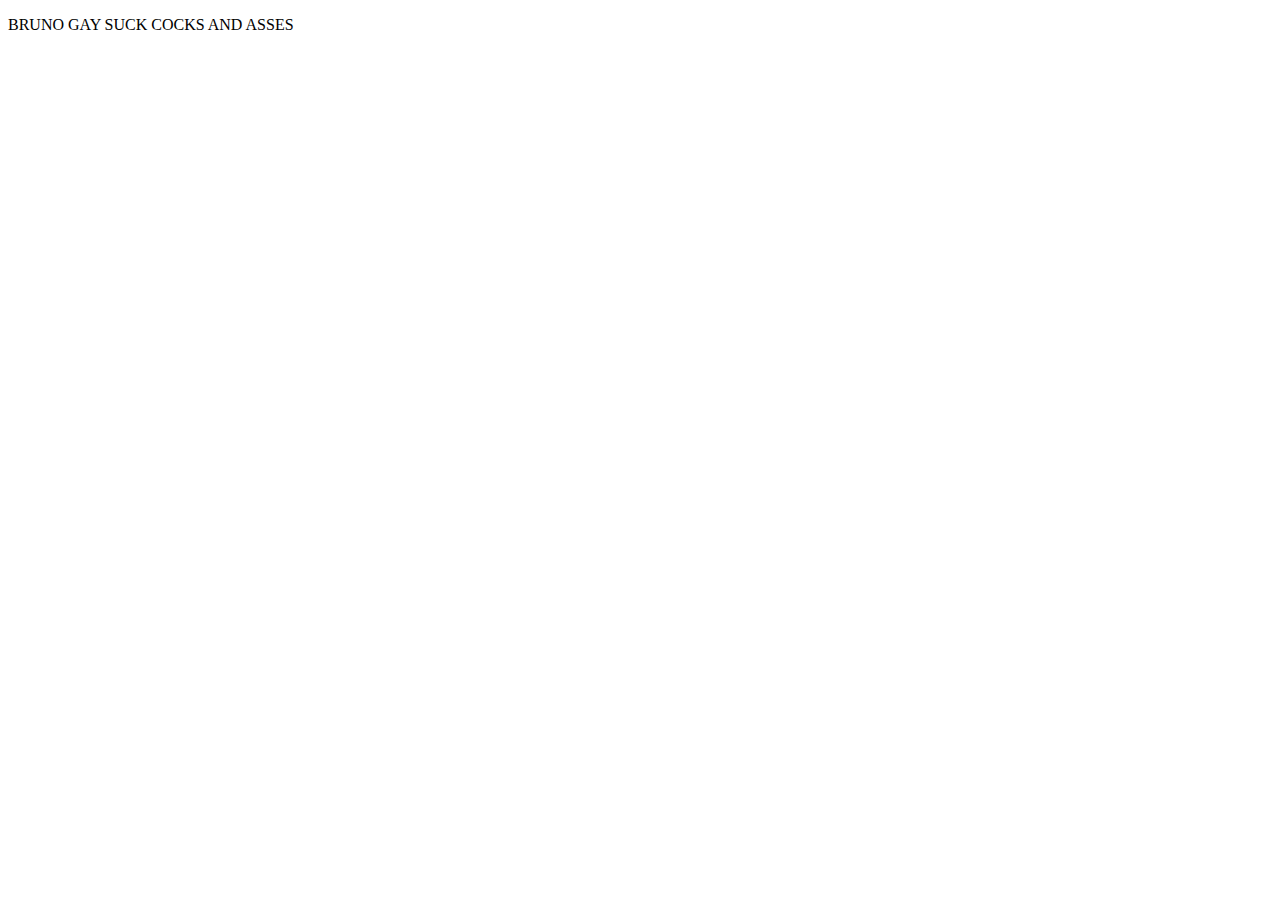
==== index.html @ 2e49c27a "Primeira pagina do Repositorio" ====
<!DOCTYPE html>
<html lang="pt-br">
<head>
    <meta charset="UTF-8">
    <meta name="viewport" content="width=device-width, initial-scale=1.0">
    <title>Programação WEB CEUB</title>
</head>
<body>
    <p>BRUNO GAY SUCK COCKS AND ASSES</p>
</body>
</html>
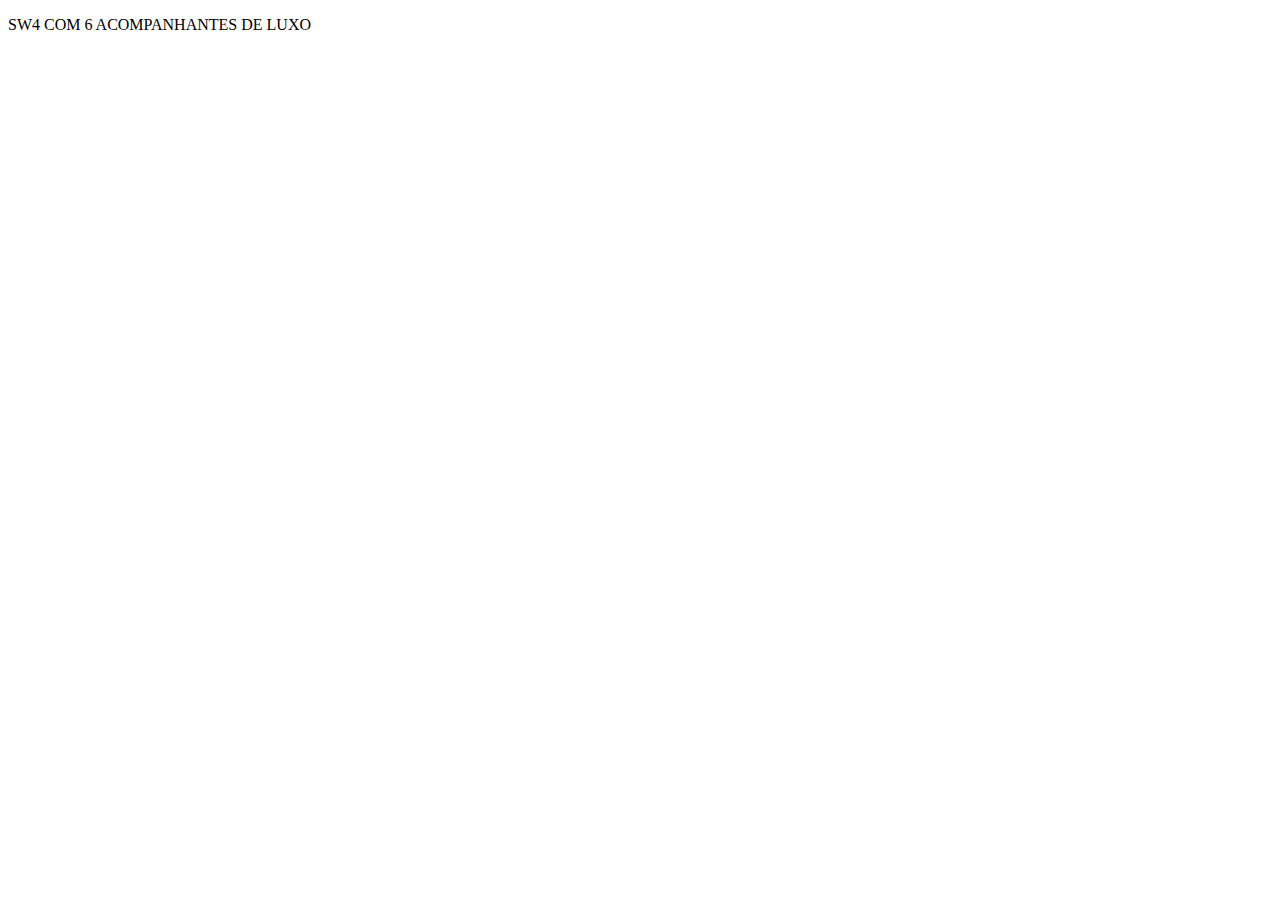
==== commit 71650299: "ALTERAÇÃO PAGINA 1" ====
--- a/index.html
+++ b/index.html
@@ -6,6 +6,6 @@
     <title>Programação WEB CEUB</title>
 </head>
 <body>
-    <p>BRUNO GAY SUCK COCKS AND ASSES</p>
+    <p>SW4 COM 6 ACOMPANHANTES DE LUXO</p>
 </body>
 </html>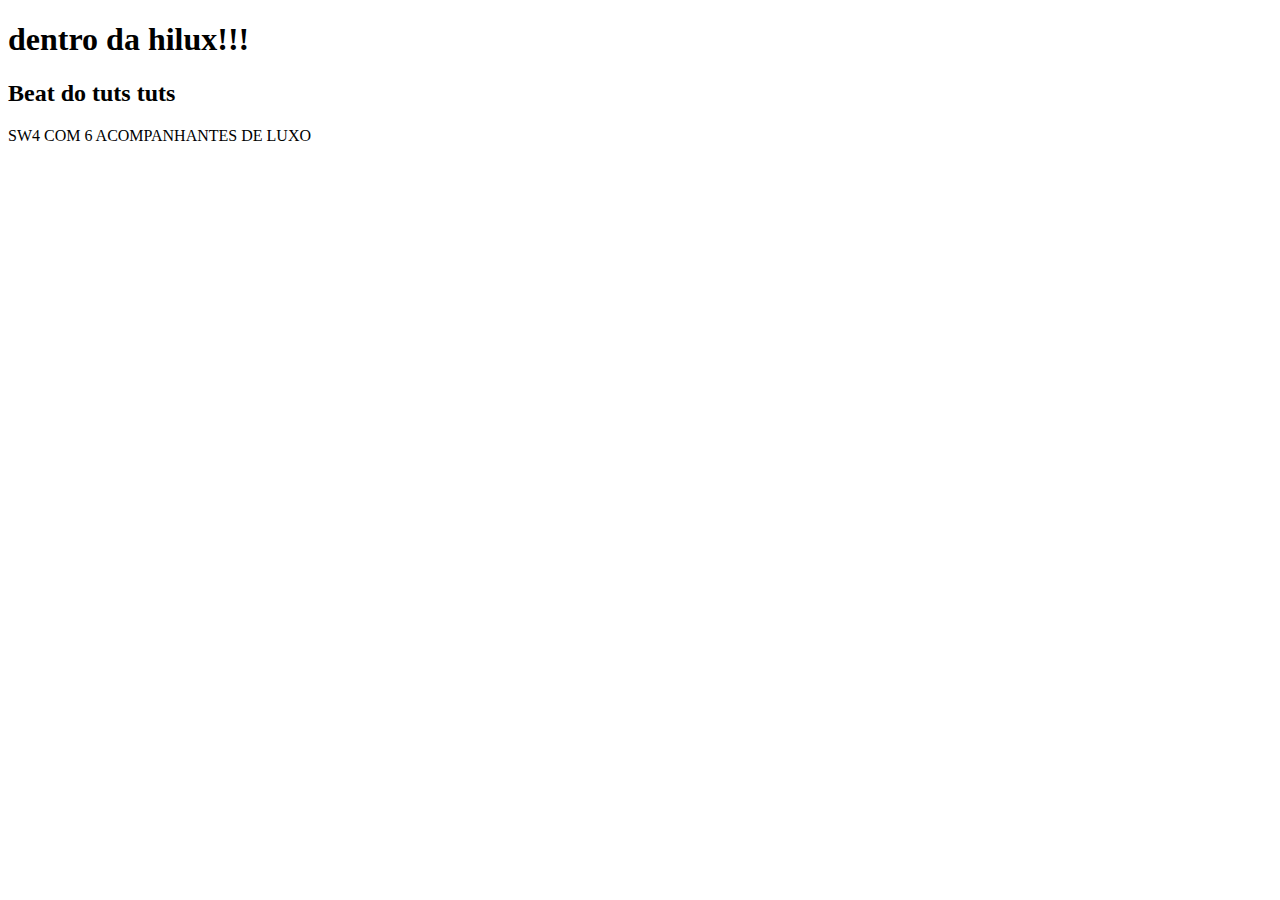
==== commit 2a0a8636: "correção da pagina" ====
--- a/index.html
+++ b/index.html
@@ -6,6 +6,8 @@
     <title>Programação WEB CEUB</title>
 </head>
 <body>
+    <h1>dentro da hilux!!!</h1>
+    <h2>Beat do tuts tuts</h2>
     <p>SW4 COM 6 ACOMPANHANTES DE LUXO</p>
 </body>
 </html>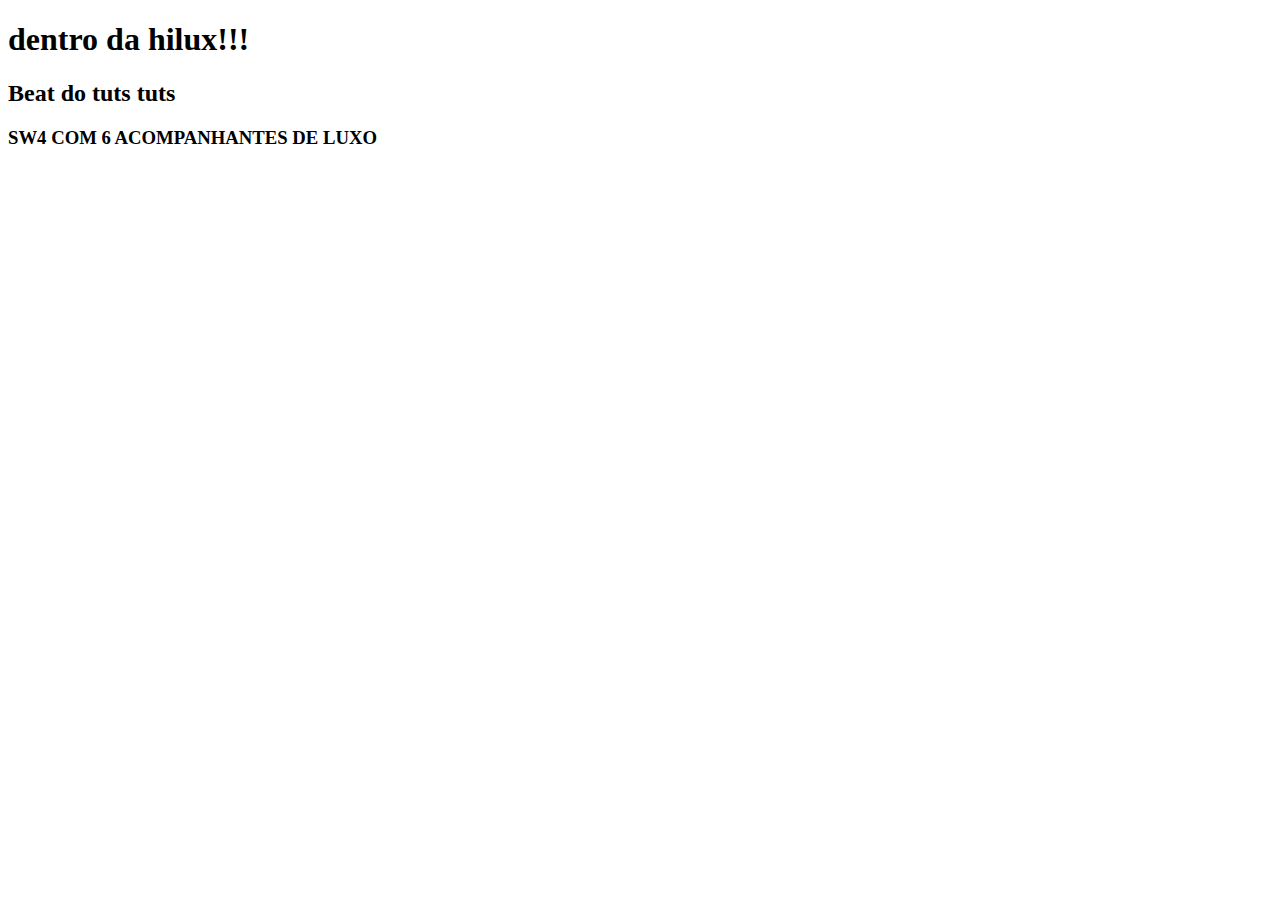
==== commit 57be72b3: "Alteração" ====
--- a/index.html
+++ b/index.html
@@ -3,11 +3,13 @@
 <head>
     <meta charset="UTF-8">
     <meta name="viewport" content="width=device-width, initial-scale=1.0">
-    <title>Programação WEB CEUB</title>
+    <link rel="stylesheet" href="style.css">
 </head>
 <body>
+    <div class="titulos">
     <h1>dentro da hilux!!!</h1>
     <h2>Beat do tuts tuts</h2>
-    <p>SW4 COM 6 ACOMPANHANTES DE LUXO</p>
-</body>
+    <h3>SW4 COM 6 ACOMPANHANTES DE LUXO</h3>
+</div>
+    </body>
 </html>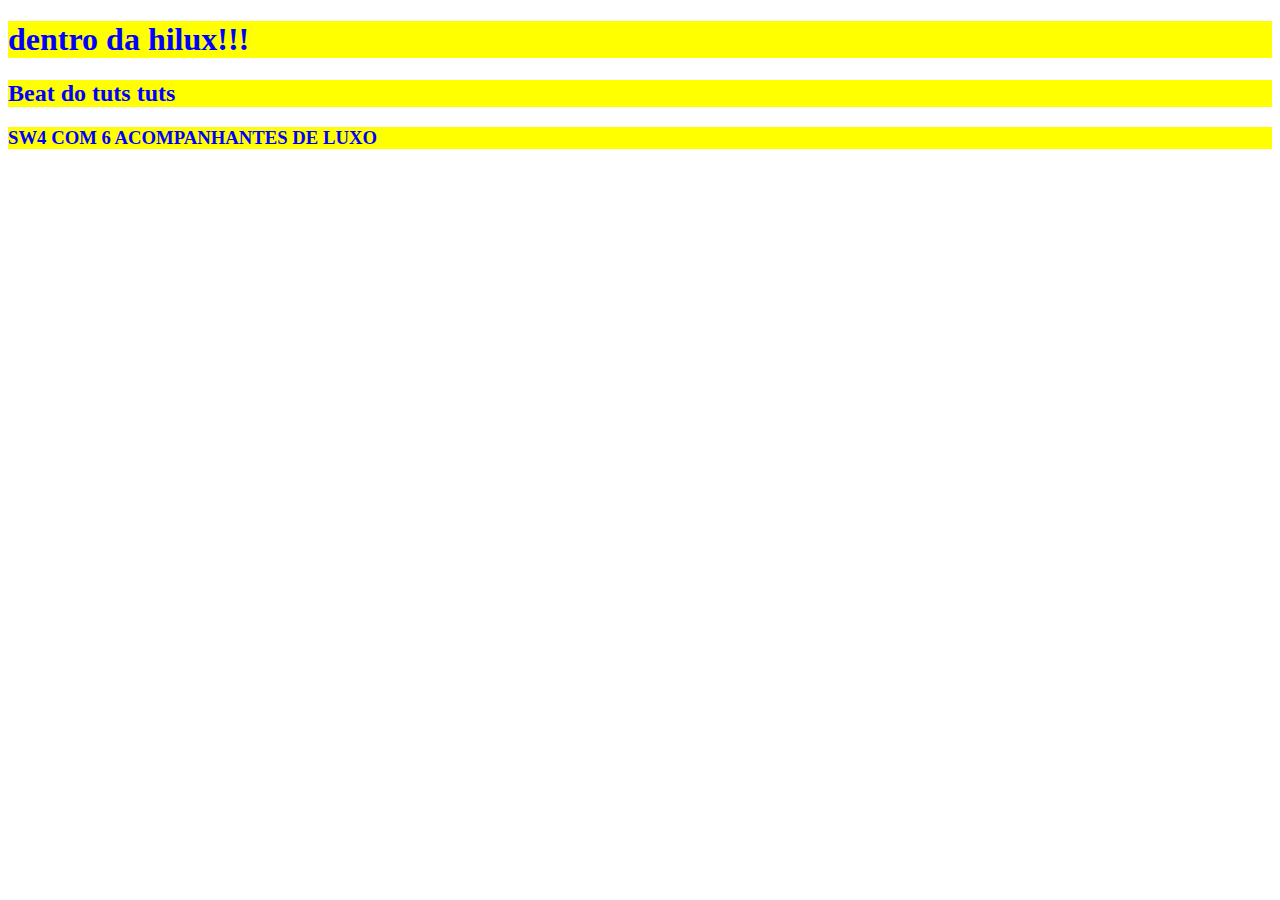
==== commit fe539c46: "eu sou o pika" ====
--- a/index.html
+++ b/index.html
@@ -3,7 +3,7 @@
 <head>
     <meta charset="UTF-8">
     <meta name="viewport" content="width=device-width, initial-scale=1.0">
-    <link rel="stylesheet" href="style.css">
+    <link rel="stylesheet" href="estilo.css">
 </head>
 <body>
     <div class="titulos">
@@ -11,5 +11,20 @@
     <h2>Beat do tuts tuts</h2>
     <h3>SW4 COM 6 ACOMPANHANTES DE LUXO</h3>
 </div>
+
+
+
+
+
+
+
+
+
+
+
+
+
+
+    <script src="script.js"></script>
     </body>
 </html>--- a/estilo.css
+++ b/estilo.css
@@ -0,0 +1,15 @@
+
+        h1,h2,h3 {
+            color: blue;
+            background-color: yellow;
+        }
+
+        p {
+            color: black;
+            background-color: red;
+            
+        }
+    
+        .titulos {
+            color: red;
+        }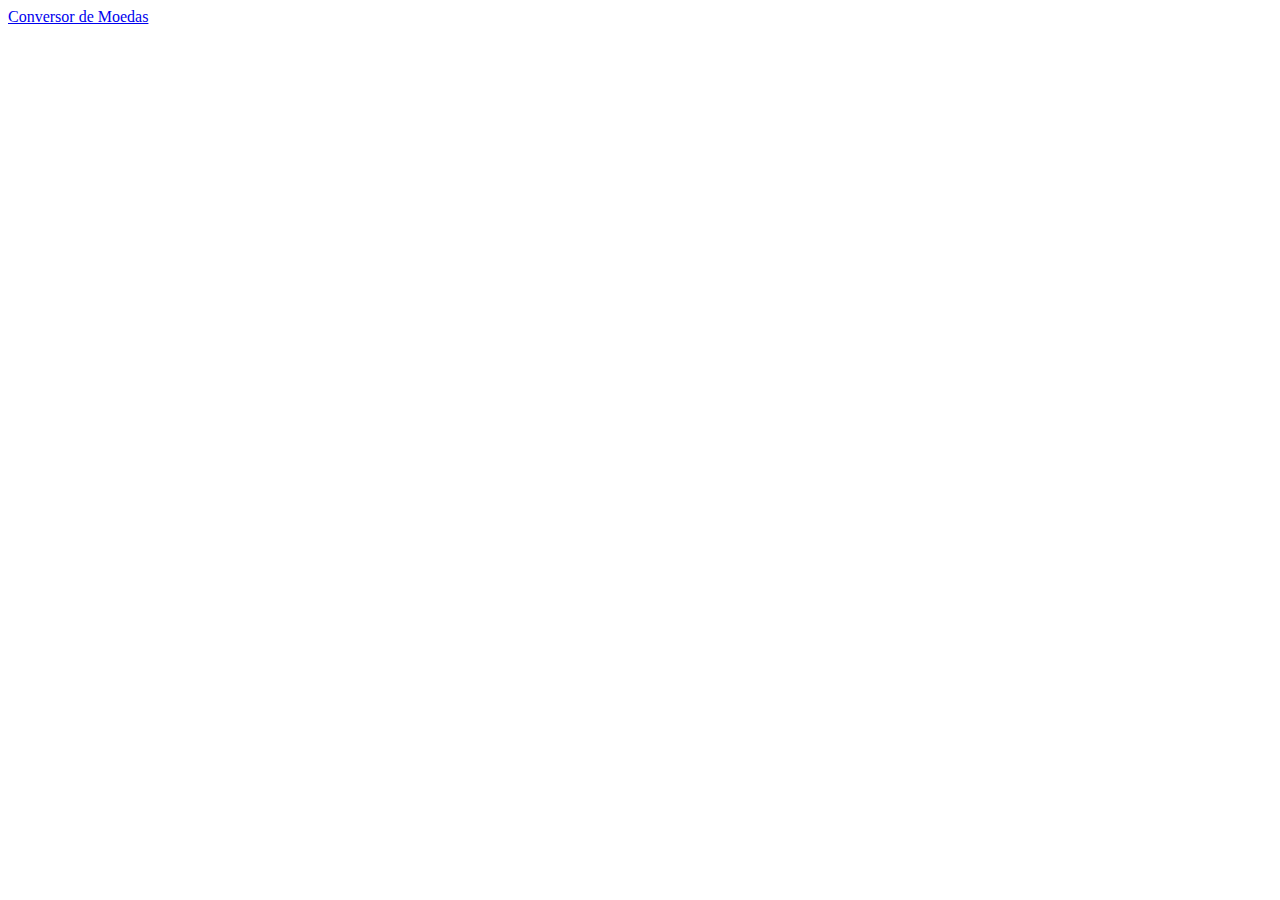
==== commit 1a04275a: "Alteração Conversor" ====
--- a/index.html
+++ b/index.html
@@ -6,22 +6,9 @@
     <link rel="stylesheet" href="estilo.css">
 </head>
 <body>
-    <div class="titulos">
-    <h1>dentro da hilux!!!</h1>
-    <h2>Beat do tuts tuts</h2>
-    <h3>SW4 COM 6 ACOMPANHANTES DE LUXO</h3>
-</div>
-
-
-
-
-
-
-
-
-
-
-
+    <a href="conversormoedas.html">Conversor de Moedas</a>
+    
+    
 
 
 
